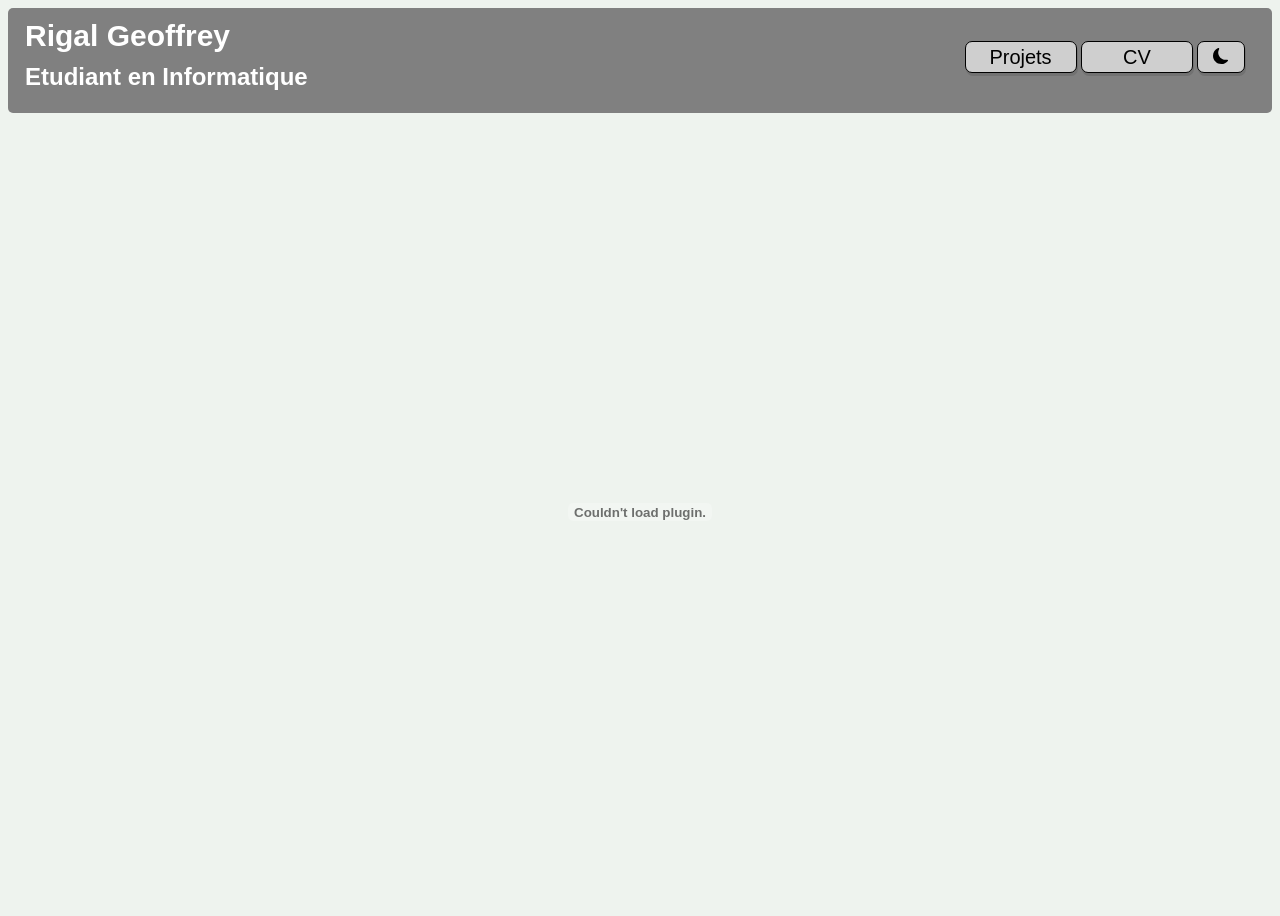
==== cv.html @ 51beca84 "add: dark and light theme" ====
<!DOCTYPE html>
<html lang="fr">
    <head>
        <title>Rigal Geoffrey</title>
        <meta charset="utf-8">
        <link rel="stylesheet" href="style.css">
        <link rel="stylesheet" href="cv.css">
        <script src="../script.js" defer></script>
    </head>

    <body>
        <header>
            <div class="header-name">
                <h1>Rigal Geoffrey</h1>
                <h2>Etudiant en Informatique</h2>
            </div>

            <div class="header-links">
                <a href="index.html"><button>Projets</button></a>
                <a href="cv.html"><button>CV</button></a>
                <button class="theme-toggle" style="width: 3rem;"><img src="" alt="" class="theme-img"></button>
            </div>
            
        </header>
        
        <embed src="../content/CV_Rigal_Geoffrey.pdf" type='application/pdf'/>
    </body>
</html>
---- style.css ----
/* ==========================================================
   PALETTES
   Thème clair par défaut, thème sombre quand <html data-theme="dark">
   ========================================================== */

:root {
    color-scheme: light;

    --bg-page: #eef3ee;
    --bg-header: grey;
    --text-header: white;
    --bg-menu: #c2c2c2;
    --text-menu: rgb(36, 36, 36);
    --bg-content: #fafcf9;
    --text-content: #1b1b1b;
    --border: transparent;

    --menu-title: rgb(20, 20, 20);
    --menu-category: rgb(36, 36, 36);
    --content-title: #1b1b1b;
    --content-date: #1b1b1b;
    --content-label: #1b1b1b;

    --btn-bg: #cfcfcf;
    --btn-bg-hover: #b8b8b8;
    --btn-text: #000000;
    --btn-shadow: 1px 3px rgb(114, 114, 114);
    --btn-shadow-hover: 0.3px 1px rgb(114, 114, 114);

    --carrousel-btn-bg: #fafcf9;
    --carrousel-btn-bg-hover: #eceeec;
    --carrousel-btn-shadow-hover: 1px 1px rgb(150, 165, 155);
    --dot-hover: rgb(160, 160, 160);
}

:root[data-theme="dark"] {
    color-scheme: dark;

    --bg-page: #000000;
    --bg-header: #000000;
    --text-header: #ffffff;
    --bg-menu: #000000;
    --text-menu: #ffffff;
    --bg-content: #000000;
    --text-content: #ffffff;
    --border: gray;

    --menu-title: #f95b22;
    --menu-category: rgb(235, 195, 34);
    --content-title: #f95b22;
    --content-date: rgb(64, 176, 139);
    --content-label: rgb(225, 0, 191);

    --btn-bg: #1c97d5;
    --btn-bg-hover: #3aa2d6;
    --btn-text: #ffffff;
    --btn-shadow: none;
    --btn-shadow-hover: none;

    --carrousel-btn-bg: #1c97d5;
    --carrousel-btn-bg-hover: #34a4dc;
    --carrousel-btn-shadow-hover: none;
    --dot-hover: #1c97d5;
}

/* ==========================================================
   STRUCTURE GÉNÉRALE
   ========================================================== */

body {
    margin: 0.5rem;
    font-family: 'Gill Sans', 'Gill Sans MT', Calibri, 'Trebuchet MS', sans-serif;
    min-height: 100vh;
    display: flex;
    flex-direction: column;
    gap: 0.25rem;
    background-color: var(--bg-page);
}

header {
    padding: 0 1.6rem 1px 1rem;
    background-color: var(--bg-header);
    color: var(--text-header);
    display: flex;
    justify-content: space-between;
    border: solid 1px var(--border);
    border-radius: 5px;
}

header h1 {
    font-size: 30px;
    margin-top: 0;
    margin-bottom: -10px;
    padding-top: 10px;
}

.header-links, .header-theme {
    padding-top: 2rem;
}

button {
    border-radius: 7px;
    width: 7rem;
    height: 2rem;
    font-size: 20px;
    background-color: var(--btn-bg);
    color: var(--btn-text);
    border: solid 1px black;
    box-shadow: var(--btn-shadow);
}

button:hover {
    background-color: var(--btn-bg-hover);
    box-shadow: var(--btn-shadow-hover);
}

main {
    display: flex;
    flex: 1;
    gap: 0.25rem;
}

/* ==========================================================
   MENU DE GAUCHE
   ========================================================== */

.project-menu {
    flex: 1;
    display: flex;
    flex-direction: column;
    background-color: var(--bg-menu);
    color: var(--text-menu);
    border: solid 1px var(--border);
    border-radius: 5px;
}

.project-menu h2,
.project-info h2 {
    font-size: 1.8rem;
    text-align: center;
    color: var(--menu-title);
}

.project-menu strong {
    font-size: 1.3rem;
    display: block;
    margin: 0.5rem 0;
    color: var(--menu-category);
}

.project-item {
    cursor: pointer;
    transition: color 0.2s ease;
}

.project-item:hover {
    color: #6e978e;
}

.project-item.active {
    color: #3a8f7d;
    font-weight: bold;
}

/* ==========================================================
   CONTACTS (bas du menu)
   ========================================================== */

.project-info {
    margin-top: auto;
    position: sticky;
    bottom: 0;
    padding: 1rem 1.2rem;
    background-color: var(--bg-menu);
    border-top: 1px solid rgba(255, 255, 255, 0.35);
}

.contact-list {
    list-style: none;
    margin: 0;
    padding: 0;
    display: flex;
    flex-direction: column;
    gap: 0.7rem;
}

.contact-list a,
.contact-list span {
    display: flex;
    align-items: center;
    gap: 0.6rem;
    color: var(--text-menu);
    text-decoration: none;
}

.contact-list a:hover {
    color: #4f9283;
    text-decoration: underline;
}

.contact-list img {
    width: 1.3rem;
    height: 1.3rem;
    filter: invert(1);
}

/* ==========================================================
   CONTENU DU PROJET
   ========================================================== */

.project-content {
    flex: 4;
    background-color: var(--bg-content);
    color: var(--text-content);
    padding: 0 2rem;
    border: solid 1px var(--border);
    border-radius: 5px;
}

.content-header {
    display: flex;
    justify-content: space-between;
    margin-bottom: 1.5rem;
    padding: 0 2rem;
}

.content-title {
    font-size: 2rem;
    color: var(--content-title);
}

.content-date {
    color: var(--content-date);
}

.content-description-title,
.content-language-title,
.content-techno-title,
.content-usage-title {
    color: var(--content-label);
}

.content-language-title,
.content-language,
.content-techno {
    margin: -0.5rem 0;
}

.content-usage-title,
.content-usage,
.content-description-title,
.content-description {
    margin: 0.5rem 0;
}

.content-put-side-by-side {
    display: flex;
    align-items: baseline;
    gap: 0.5rem;
}

/* ==========================================================
   CARROUSEL
   ========================================================== */

.content-carrousel {
    display: none;
    flex-wrap: wrap;
    align-items: center;
    justify-content: center;
    gap: 1.5rem;
    margin: 2rem 0;
}

.content-carrousel img {
    padding: 0.5rem;
    border: solid 1px var(--border);
    border-radius: 5px;
}

.content-carrousel > button.prev,
.content-carrousel > button.next {
    width: 3rem;
    height: 3rem;
    font-size: 1.2rem;
    font-weight: bold;
    cursor: pointer;
    background-color: var(--carrousel-btn-bg);
    border: solid 1px black;
    display: flex;
    align-items: center;
    justify-content: center;
    flex-shrink: 0;
    transition: background-color 0.2s ease, transform 0.2s ease, box-shadow 0.2s ease;
    user-select: none;
}

.content-carrousel > button.prev:hover,
.content-carrousel > button.next:hover {
    background-color: var(--carrousel-btn-bg-hover);
    border: solid 2px rgb(43, 43, 43);
    box-shadow: var(--carrousel-btn-shadow-hover);
}

.content-image {
    width: 1080px;
    max-width: 70%;
    aspect-ratio: 16 / 9;
    object-fit: contain;
    object-position: center;
    border-radius: 8px;
    box-shadow: 0 4px 12px rgba(0, 0, 0, 0.15);
}

.carrousel-indicators {
    width: 100%;
    display: flex;
    justify-content: center;
    align-items: center;
    gap: 0.6rem;
    margin-top: 0.5rem;
}

.carrousel-indicators button.carrousel-dot {
    width: 12px;
    height: 12px;
    border-radius: 50%;
    background-color: #c5c5c5;
    border: 1px solid rgba(0, 0, 0, 0.2);
    cursor: pointer;
    padding: 0;
    margin: 0;
    transition: background-color 0.2s ease, transform 0.2s ease;
}

.carrousel-indicators button.carrousel-dot:hover {
    background-color: var(--dot-hover);
    transform: scale(1.2);
}

.carrousel-indicators button.carrousel-dot.active {
    background-color: #b85042;
    border-color: #b85042;
    transform: scale(1.3);
}

/* ==========================================================
   MOBILE
   ========================================================== */

@media (max-width: 600px) {
    .content-carrousel {
        gap: 0.5rem;
    }

    .content-carrousel > button.prev,
    .content-carrousel > button.next {
        width: 2.4rem;
        height: 2.4rem;
        font-size: 0.9rem;
    }

    .content-image {
        max-width: calc(100% - 6rem);
    }
}
---- cv.css ----
body {
    height: 100vh;
}

embed {
    flex: 1;
    width: 100%;
    border: none;
}
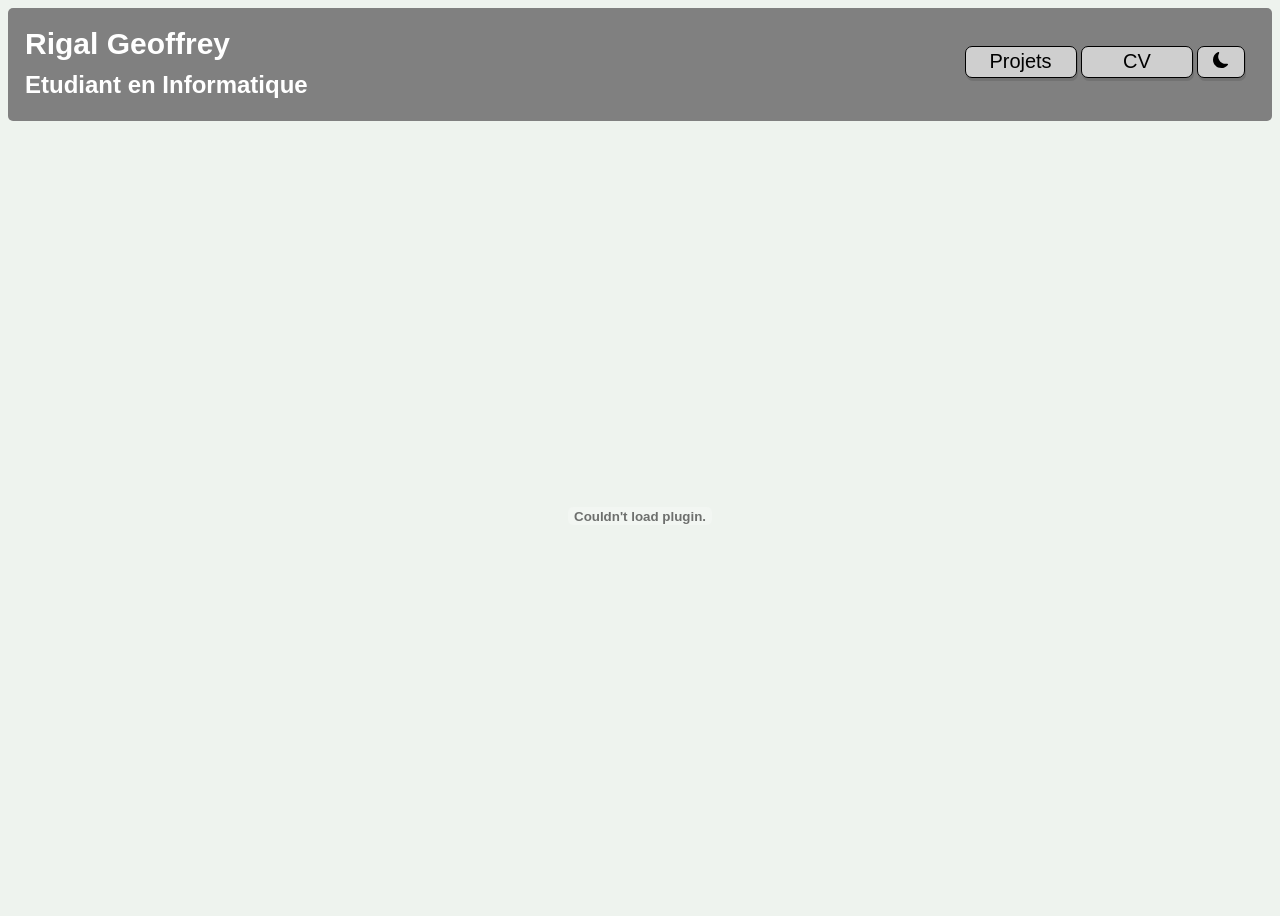
==== commit 5aac1686: "feat: Making site responsive for phone, computer and tablet" ====
--- a/cv.html
+++ b/cv.html
@@ -6,6 +6,7 @@
         <link rel="stylesheet" href="style.css">
         <link rel="stylesheet" href="cv.css">
         <script src="../script.js" defer></script>
+        <meta name="viewport" content="width=device-width, initial-scale=1">
     </head>
 
     <body>
--- a/style.css
+++ b/style.css
@@ -45,9 +45,9 @@
     --text-content: #ffffff;
     --border: gray;
 
-    --menu-title: #f95b22;
+    --menu-title: #1c97d5;
     --menu-category: rgb(235, 195, 34);
-    --content-title: #f95b22;
+    --content-title: #1c97d5;
     --content-date: rgb(64, 176, 139);
     --content-label: rgb(225, 0, 191);
 
@@ -63,6 +63,10 @@
     --dot-hover: #1c97d5;
 }
 
+:root[data-theme="dark"] .theme-img {
+    filter: invert(1);
+}
+
 /* ==========================================================
    STRUCTURE GÉNÉRALE
    ========================================================== */
@@ -94,8 +98,13 @@
     padding-top: 10px;
 }
 
-.header-links, .header-theme {
-    padding-top: 2rem;
+.header-name {
+    padding-top: 0.5rem;
+}
+
+.header-links,
+.header-theme {
+    padding-top: 2.3rem;
 }
 
 button {
@@ -158,13 +167,17 @@
 }
 
 .project-item.active {
-    color: #3a8f7d;
+    color: #44c0a5;
     font-weight: bold;
 }
 
 /* ==========================================================
    CONTACTS (bas du menu)
    ========================================================== */
+
+footer .project-info {
+    display: none;
+}
 
 .project-info {
     margin-top: auto;
@@ -210,6 +223,8 @@
 
 .project-content {
     flex: 4;
+    min-width: 0;
+    overflow-wrap: anywhere;
     background-color: var(--bg-content);
     color: var(--text-content);
     padding: 0 2rem;
@@ -236,7 +251,8 @@
 .content-description-title,
 .content-language-title,
 .content-techno-title,
-.content-usage-title {
+.content-usage-title,
+.content-repo-title {
     color: var(--content-label);
 }
 
@@ -251,6 +267,7 @@
 .content-description-title,
 .content-description {
     margin: 0.5rem 0;
+    white-space: pre-line;
 }
 
 .content-put-side-by-side {
@@ -300,6 +317,10 @@
     background-color: var(--carrousel-btn-bg-hover);
     border: solid 2px rgb(43, 43, 43);
     box-shadow: var(--carrousel-btn-shadow-hover);
+}
+
+.content-carrousel p {
+    display: none;
 }
 
 .content-image {
@@ -345,22 +366,155 @@
 }
 
 /* ==========================================================
-   MOBILE
-   ========================================================== */
-
-@media (max-width: 600px) {
+   MENU DÉROULANT (mobile uniquement)
+   Caché par défaut, affiché dans la media query mobile
+   ========================================================== */
+
+.header-mobile-menu {
+    display: none;
+    position: relative;
+}
+
+.header-mobile-menu summary {
+    list-style: none;
+    cursor: pointer;
+    box-sizing: border-box;
+    display: flex;
+    align-items: center;
+    justify-content: center;
+    height: 2rem;
+    padding: 0 0.8rem;
+    border-radius: 7px;
+    border: solid 1px black;
+    font-size: 20px;
+    background-color: var(--btn-bg);
+    color: var(--btn-text);
+    box-shadow: var(--btn-shadow);
+}
+
+.header-mobile-menu summary::-webkit-details-marker {
+    display: none;
+}
+
+.header-mobile-menu > ul {
+    position: absolute;
+    top: 100%;
+    left: 0;
+    z-index: 10;
+    min-width: 13rem;
+    margin: 0.3rem 0 0;
+    padding: 0.5rem 1rem;
+    background-color: var(--bg-menu);
+    color: var(--text-menu);
+    border: solid 1px var(--border);
+    border-radius: 5px;
+    box-shadow: 0 4px 12px rgba(0, 0, 0, 0.25);
+}
+
+.header-mobile-menu ul {
+    list-style: none;
+}
+
+.header-mobile-menu ul ul {
+    margin: 0;
+    padding-left: 1rem;
+}
+
+.header-mobile-menu strong {
+    display: block;
+    margin: 0.5rem 0;
+    color: var(--menu-category);
+}
+
+/* ==========================================================
+   TABLETTE ET MOBILE (900px et moins)
+   ========================================================== */
+
+@media (max-width: 900px) {
+    .content-carrousel > button.prev,
+    .content-carrousel > button.next {
+        display: none !important;
+    }
+}
+
+/* ==========================================================
+   MOBILE (500px et moins)
+   ========================================================== */
+
+@media (max-width: 500px) {
+    .project-menu {
+        display: none;
+    }
+
+    .content-header,
+    header {
+        flex-direction: column;
+        padding-bottom: 1rem;
+    }
+
+    .header-name {
+        text-align: center;
+        margin-bottom: -2rem;
+    }
+
+    .header-name h1 {
+        font-size: 20px;
+    }
+
+    .header-name h2 {
+        font-size: 15px;
+    }
+
+    .header-links {
+        display: flex;
+        flex-wrap: wrap;
+        justify-content: center;
+        gap: 0.4rem;
+        margin-bottom: 1rem;
+    }
+
+    .header-links button,
+    .header-mobile-menu summary {
+        width: auto;
+        padding: 0 0.8rem;
+        font-size: 0.7rem;
+    }
+
+    .header-links button {
+        height: 1.5rem;
+    }
+
+    .header-mobile-menu {
+        display: block;
+        padding: 0.5rem;
+        border-radius: 5px;
+    }
+
+    .header-mobile-menu ul {
+        font-size: 0.8rem;
+    }
+
+    .content-title {
+        font-size: 1.5rem;
+    }
+
     .content-carrousel {
         gap: 0.5rem;
     }
 
-    .content-carrousel > button.prev,
-    .content-carrousel > button.next {
-        width: 2.4rem;
-        height: 2.4rem;
-        font-size: 0.9rem;
-    }
-
     .content-image {
         max-width: calc(100% - 6rem);
+        touch-action: pan-y;
+    }
+
+    .content-carrousel p {
+        display: block;
+        font-size: 0.8rem;
+        margin-top: -0.2rem;
+        margin-bottom: -0.5rem;
+    }
+
+    footer .project-info {
+        display: block;
     }
 }
--- a/cv.css
+++ b/cv.css
@@ -6,4 +6,5 @@
     flex: 1;
     width: 100%;
     border: none;
+    border-radius: 5px;
 }
